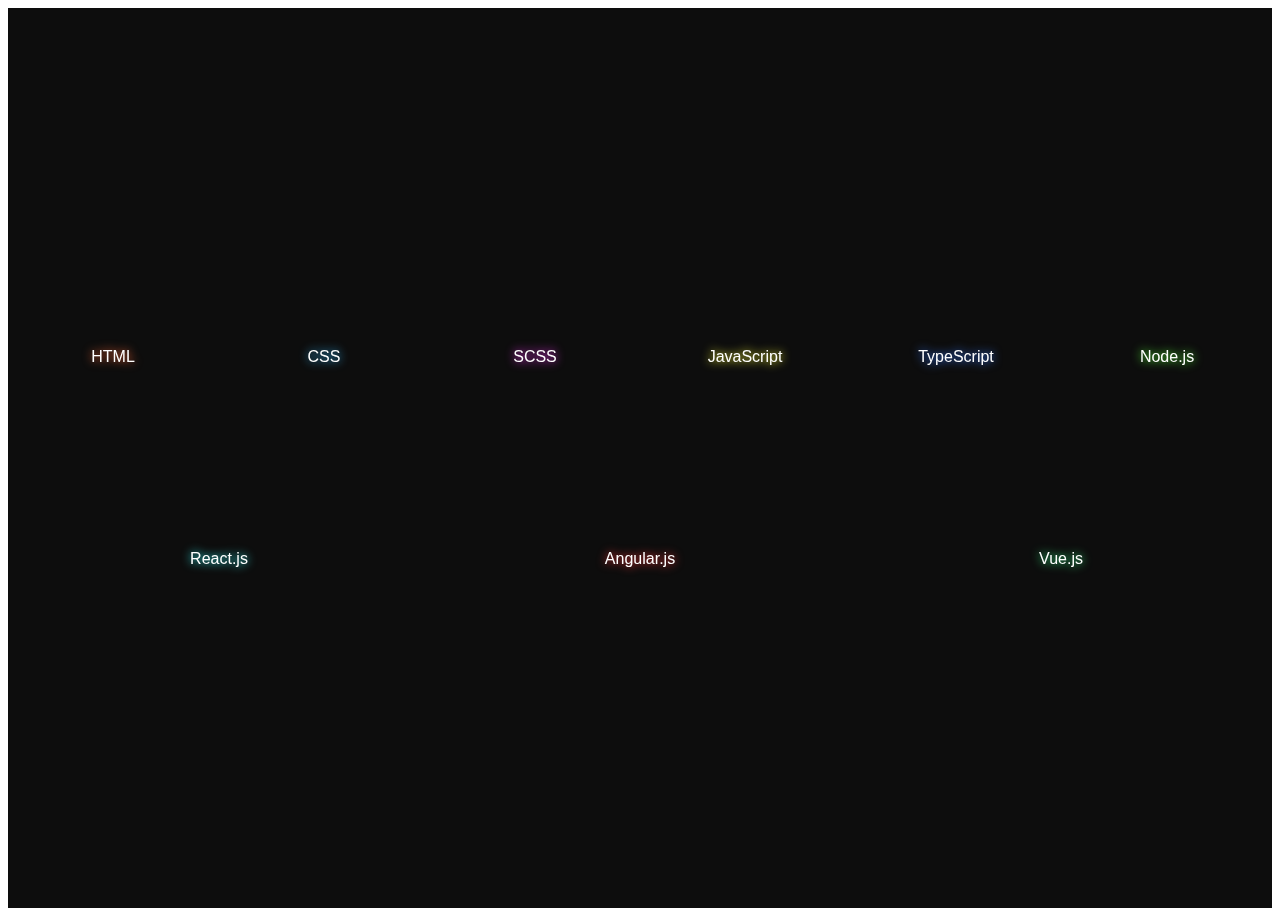
==== 3. Circular Minimalist Progressive Bars/index.html @ 695a3ef4 "Added circular minimalist progressive bars" ====
<!DOCTYPE html>
<html lang="en" dir="ltr">
    <head>
        <meta charset="utf-8">
        <title></title>
        <link rel="stylesheet" href="styles.css">
    </head>
    <body>

<div class="container">

	<div class="container__progressbars">

		<div class="progressbar">
			<svg class="progressbar__svg">
				<circle cx="80" cy="80" r="70" class="progressbar__svg-circle circle-html shadow-html"> </circle>
			</svg>
			<span class="progressbar__text shadow-html">HTML</span>
		</div>

		<div class="progressbar">
			<svg class="progressbar__svg">
				<circle cx="80" cy="80" r="70" class="progressbar__svg-circle circle-css shadow-css"> </circle>
			</svg>
			<span class="progressbar__text shadow-css">CSS</span>
		</div>

		<div class="progressbar">
			<svg class="progressbar__svg">
				<circle cx="80" cy="80" r="70" class="progressbar__svg-circle circle-scss shadow-scss"> </circle>
			</svg>
			<span class="progressbar__text shadow-scss">SCSS</span>
		</div>

		<div class="progressbar">
			<svg class="progressbar__svg">
				<circle cx="80" cy="80" r="70" class="progressbar__svg-circle circle-js shadow-js"> </circle>
			</svg>
			<span class="progressbar__text shadow-js">JavaScript</span>
		</div>

		<div class="progressbar">
			<svg class="progressbar__svg">
				<circle cx="80" cy="80" r="70" class="progressbar__svg-circle circle-ts shadow-ts"> </circle>
			</svg>
			<span class="progressbar__text shadow-ts">TypeScript</span>
		</div>

		<div class="progressbar">
			<svg class="progressbar__svg">
				<circle cx="80" cy="80" r="70" class="progressbar__svg-circle circle-node shadow-node"> </circle>
			</svg>
			<span class="progressbar__text shadow-node">Node.js</span>
		</div>

		<div class="progressbar">
			<svg class="progressbar__svg">
				<circle cx="80" cy="80" r="70" class="progressbar__svg-circle circle-react shadow-react"> </circle>
			</svg>
			<span class="progressbar__text shadow-react">React.js</span>
		</div>
		<div class="progressbar">
			<svg class="progressbar__svg">
				<circle cx="80" cy="80" r="70" class="progressbar__svg-circle circle-angular shadow-angular"> </circle>
			</svg>
			<span class="progressbar__text shadow-angular">Angular.js</span>
		</div>
		<div class="progressbar">
			<svg class="progressbar__svg">
				<circle cx="80" cy="80" r="70" class="progressbar__svg-circle circle-vue shadow-vue"> </circle>
			</svg>
			<span class="progressbar__text shadow-vue">Vue.js</span>
		</div>
	</div>

</div>

    </body>
</html>
---- 3. Circular Minimalist Progressive Bars/styles.css ----
a {
  text-decoration: none;
}

.made {
  display: block;
  color: #f2f2f2;
  font-size: 0.75rem;
  text-align: center;
}

* {
  box-sizing: border-box;
}

.container {
  display: flex;
  justify-content: center;
  align-items: center;
  min-height: 100vh;
  background-color: #0d0d0d;
}

.container__progressbars {
  display: flex;
  justify-content: space-around;
  align-items: center;
  flex-wrap: wrap;
  min-width: 270px;
  width: 100%;
  min-height: 100%;
}

.progressbar {
  position: relative;
  width: 170px;
  height: 170px;
  margin: 1em;
  transform: rotate(-90deg);
}

.progressbar__svg {
  position: relative;
  width: 100%;
  height: 100%;
}

.progressbar__svg-circle {
  width: 100%;
  height: 100%;
  fill: none;
  stroke-width: 10;
  stroke-dasharray: 440;
  stroke-dashoffset: 440;
  stroke: white;
  stroke-linecap: round;
  transform: translate(5px, 5px);
}

.shadow-html {
  filter: drop-shadow(0 0 5px #ff6633);
}
.shadow-css {
  filter: drop-shadow(0 0 5px #33bbff);
}
.shadow-scss {
  filter: drop-shadow(0 0 5px #ff33ff);
}
.shadow-js {
  filter: drop-shadow(0 0 5px #ffff33);
}
.shadow-ts {
  filter: drop-shadow(0 0 5px #3377ff);
}
.shadow-node {
  filter: drop-shadow(0 0 5px #55ff33);
}
.shadow-react {
  filter: drop-shadow(0 0 5px #33ffff);
}
.shadow-angular {
  filter: drop-shadow(0 0 5px #ff3333);
}
.shadow-vue {
  filter: drop-shadow(0 0 5px #33ff88);
}

.circle-html {
  -webkit-animation: anim_circle-html 1s ease-in-out forwards;
          animation: anim_circle-html 1s ease-in-out forwards;
}
.circle-css {
  -webkit-animation: anim_circle-css 1s ease-in-out forwards;
          animation: anim_circle-css 1s ease-in-out forwards;
}
.circle-scss {
  -webkit-animation: anim_circle-scss 1s ease-in-out forwards;
          animation: anim_circle-scss 1s ease-in-out forwards;
}
.circle-js {
  -webkit-animation: anim_circle-js 1s ease-in-out forwards;
          animation: anim_circle-js 1s ease-in-out forwards;
}
.circle-ts {
  -webkit-animation: anim_circle-ts 1s ease-in-out forwards;
          animation: anim_circle-ts 1s ease-in-out forwards;
}
.circle-node {
  -webkit-animation: anim_circle-node 1s ease-in-out forwards;
          animation: anim_circle-node 1s ease-in-out forwards;
}
.circle-react {
  -webkit-animation: anim_circle-react 1s ease-in-out forwards;
          animation: anim_circle-react 1s ease-in-out forwards;
}
.circle-angular {
  -webkit-animation: anim_circle-angular 1s ease-in-out forwards;
          animation: anim_circle-angular 1s ease-in-out forwards;
}
.circle-vue {
  -webkit-animation: anim_circle-vue 1s ease-in-out forwards;
          animation: anim_circle-vue 1s ease-in-out forwards;
}

.progressbar__text {
  position: absolute;
  top: 50%;
  left: 50%;
  padding: 0.25em 0.5em;
  color: white;
  font-family: Arial, Helvetica, sans-serif;
  border-radius: 0.25em;
  transform: translate(-50%, -50%) rotate(90deg);
}

@-webkit-keyframes anim_circle-html {
  to {
    stroke-dashoffset: 22;
  }
}

@keyframes anim_circle-html {
  to {
    stroke-dashoffset: 22;
  }
}
@-webkit-keyframes anim_circle-css {
  to {
    stroke-dashoffset: 66;
  }
}
@keyframes anim_circle-css {
  to {
    stroke-dashoffset: 66;
  }
}
@-webkit-keyframes anim_circle-scss {
  to {
    stroke-dashoffset: 132;
  }
}
@keyframes anim_circle-scss {
  to {
    stroke-dashoffset: 132;
  }
}
@-webkit-keyframes anim_circle-js {
  to {
    stroke-dashoffset: 88;
  }
}
@keyframes anim_circle-js {
  to {
    stroke-dashoffset: 88;
  }
}
@-webkit-keyframes anim_circle-ts {
  to {
    stroke-dashoffset: 198;
  }
}
@keyframes anim_circle-ts {
  to {
    stroke-dashoffset: 198;
  }
}
@-webkit-keyframes anim_circle-node {
  to {
    stroke-dashoffset: 308;
  }
}
@keyframes anim_circle-node {
  to {
    stroke-dashoffset: 308;
  }
}
@-webkit-keyframes anim_circle-react {
  to {
    stroke-dashoffset: 387.2;
  }
}
@keyframes anim_circle-react {
  to {
    stroke-dashoffset: 387.2;
  }
}
@-webkit-keyframes anim_circle-angular {
  to {
    stroke-dashoffset: 418;
  }
}
@keyframes anim_circle-angular {
  to {
    stroke-dashoffset: 418;
  }
}
@-webkit-keyframes anim_circle-vue {
  to {
    stroke-dashoffset: 431.2;
  }
}
@keyframes anim_circle-vue {
  to {
    stroke-dashoffset: 431.2;
  }
}
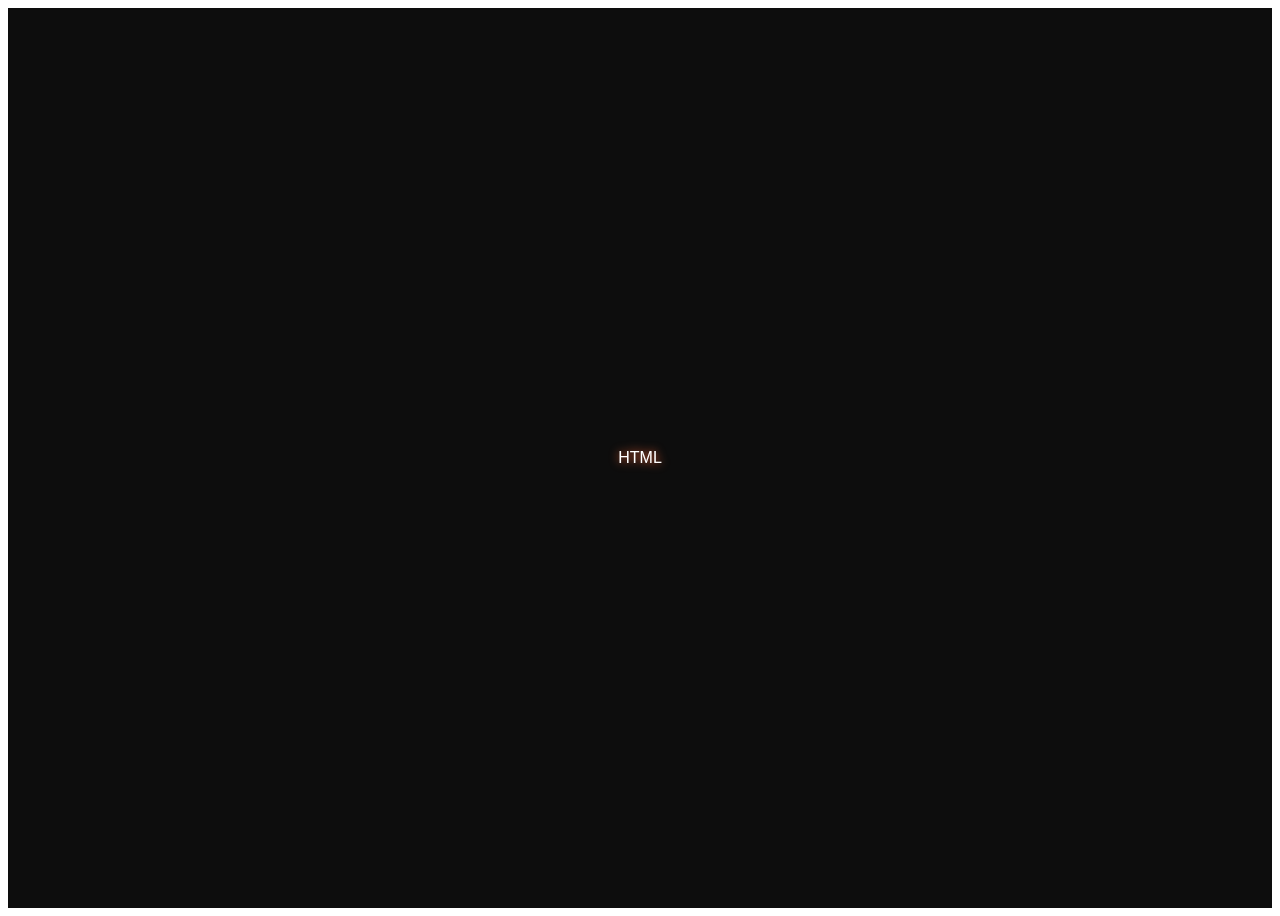
==== commit 22097389: "Reduced code size" ====
--- a/3. Circular Minimalist Progressive Bars/index.html
+++ b/3. Circular Minimalist Progressive Bars/index.html
@@ -18,59 +18,6 @@
 			<span class="progressbar__text shadow-html">HTML</span>
 		</div>
 
-		<div class="progressbar">
-			<svg class="progressbar__svg">
-				<circle cx="80" cy="80" r="70" class="progressbar__svg-circle circle-css shadow-css"> </circle>
-			</svg>
-			<span class="progressbar__text shadow-css">CSS</span>
-		</div>
-
-		<div class="progressbar">
-			<svg class="progressbar__svg">
-				<circle cx="80" cy="80" r="70" class="progressbar__svg-circle circle-scss shadow-scss"> </circle>
-			</svg>
-			<span class="progressbar__text shadow-scss">SCSS</span>
-		</div>
-
-		<div class="progressbar">
-			<svg class="progressbar__svg">
-				<circle cx="80" cy="80" r="70" class="progressbar__svg-circle circle-js shadow-js"> </circle>
-			</svg>
-			<span class="progressbar__text shadow-js">JavaScript</span>
-		</div>
-
-		<div class="progressbar">
-			<svg class="progressbar__svg">
-				<circle cx="80" cy="80" r="70" class="progressbar__svg-circle circle-ts shadow-ts"> </circle>
-			</svg>
-			<span class="progressbar__text shadow-ts">TypeScript</span>
-		</div>
-
-		<div class="progressbar">
-			<svg class="progressbar__svg">
-				<circle cx="80" cy="80" r="70" class="progressbar__svg-circle circle-node shadow-node"> </circle>
-			</svg>
-			<span class="progressbar__text shadow-node">Node.js</span>
-		</div>
-
-		<div class="progressbar">
-			<svg class="progressbar__svg">
-				<circle cx="80" cy="80" r="70" class="progressbar__svg-circle circle-react shadow-react"> </circle>
-			</svg>
-			<span class="progressbar__text shadow-react">React.js</span>
-		</div>
-		<div class="progressbar">
-			<svg class="progressbar__svg">
-				<circle cx="80" cy="80" r="70" class="progressbar__svg-circle circle-angular shadow-angular"> </circle>
-			</svg>
-			<span class="progressbar__text shadow-angular">Angular.js</span>
-		</div>
-		<div class="progressbar">
-			<svg class="progressbar__svg">
-				<circle cx="80" cy="80" r="70" class="progressbar__svg-circle circle-vue shadow-vue"> </circle>
-			</svg>
-			<span class="progressbar__text shadow-vue">Vue.js</span>
-		</div>
 	</div>
 
 </div>
--- a/3. Circular Minimalist Progressive Bars/styles.css
+++ b/3. Circular Minimalist Progressive Bars/styles.css
@@ -60,67 +60,13 @@
 .shadow-html {
   filter: drop-shadow(0 0 5px #ff6633);
 }
-.shadow-css {
-  filter: drop-shadow(0 0 5px #33bbff);
-}
-.shadow-scss {
-  filter: drop-shadow(0 0 5px #ff33ff);
-}
-.shadow-js {
-  filter: drop-shadow(0 0 5px #ffff33);
-}
-.shadow-ts {
-  filter: drop-shadow(0 0 5px #3377ff);
-}
-.shadow-node {
-  filter: drop-shadow(0 0 5px #55ff33);
-}
-.shadow-react {
-  filter: drop-shadow(0 0 5px #33ffff);
-}
-.shadow-angular {
-  filter: drop-shadow(0 0 5px #ff3333);
-}
-.shadow-vue {
-  filter: drop-shadow(0 0 5px #33ff88);
-}
+
 
 .circle-html {
   -webkit-animation: anim_circle-html 1s ease-in-out forwards;
           animation: anim_circle-html 1s ease-in-out forwards;
 }
-.circle-css {
-  -webkit-animation: anim_circle-css 1s ease-in-out forwards;
-          animation: anim_circle-css 1s ease-in-out forwards;
-}
-.circle-scss {
-  -webkit-animation: anim_circle-scss 1s ease-in-out forwards;
-          animation: anim_circle-scss 1s ease-in-out forwards;
-}
-.circle-js {
-  -webkit-animation: anim_circle-js 1s ease-in-out forwards;
-          animation: anim_circle-js 1s ease-in-out forwards;
-}
-.circle-ts {
-  -webkit-animation: anim_circle-ts 1s ease-in-out forwards;
-          animation: anim_circle-ts 1s ease-in-out forwards;
-}
-.circle-node {
-  -webkit-animation: anim_circle-node 1s ease-in-out forwards;
-          animation: anim_circle-node 1s ease-in-out forwards;
-}
-.circle-react {
-  -webkit-animation: anim_circle-react 1s ease-in-out forwards;
-          animation: anim_circle-react 1s ease-in-out forwards;
-}
-.circle-angular {
-  -webkit-animation: anim_circle-angular 1s ease-in-out forwards;
-          animation: anim_circle-angular 1s ease-in-out forwards;
-}
-.circle-vue {
-  -webkit-animation: anim_circle-vue 1s ease-in-out forwards;
-          animation: anim_circle-vue 1s ease-in-out forwards;
-}
+
 
 .progressbar__text {
   position: absolute;
@@ -144,83 +90,3 @@
     stroke-dashoffset: 22;
   }
 }
-@-webkit-keyframes anim_circle-css {
-  to {
-    stroke-dashoffset: 66;
-  }
-}
-@keyframes anim_circle-css {
-  to {
-    stroke-dashoffset: 66;
-  }
-}
-@-webkit-keyframes anim_circle-scss {
-  to {
-    stroke-dashoffset: 132;
-  }
-}
-@keyframes anim_circle-scss {
-  to {
-    stroke-dashoffset: 132;
-  }
-}
-@-webkit-keyframes anim_circle-js {
-  to {
-    stroke-dashoffset: 88;
-  }
-}
-@keyframes anim_circle-js {
-  to {
-    stroke-dashoffset: 88;
-  }
-}
-@-webkit-keyframes anim_circle-ts {
-  to {
-    stroke-dashoffset: 198;
-  }
-}
-@keyframes anim_circle-ts {
-  to {
-    stroke-dashoffset: 198;
-  }
-}
-@-webkit-keyframes anim_circle-node {
-  to {
-    stroke-dashoffset: 308;
-  }
-}
-@keyframes anim_circle-node {
-  to {
-    stroke-dashoffset: 308;
-  }
-}
-@-webkit-keyframes anim_circle-react {
-  to {
-    stroke-dashoffset: 387.2;
-  }
-}
-@keyframes anim_circle-react {
-  to {
-    stroke-dashoffset: 387.2;
-  }
-}
-@-webkit-keyframes anim_circle-angular {
-  to {
-    stroke-dashoffset: 418;
-  }
-}
-@keyframes anim_circle-angular {
-  to {
-    stroke-dashoffset: 418;
-  }
-}
-@-webkit-keyframes anim_circle-vue {
-  to {
-    stroke-dashoffset: 431.2;
-  }
-}
-@keyframes anim_circle-vue {
-  to {
-    stroke-dashoffset: 431.2;
-  }
-}
